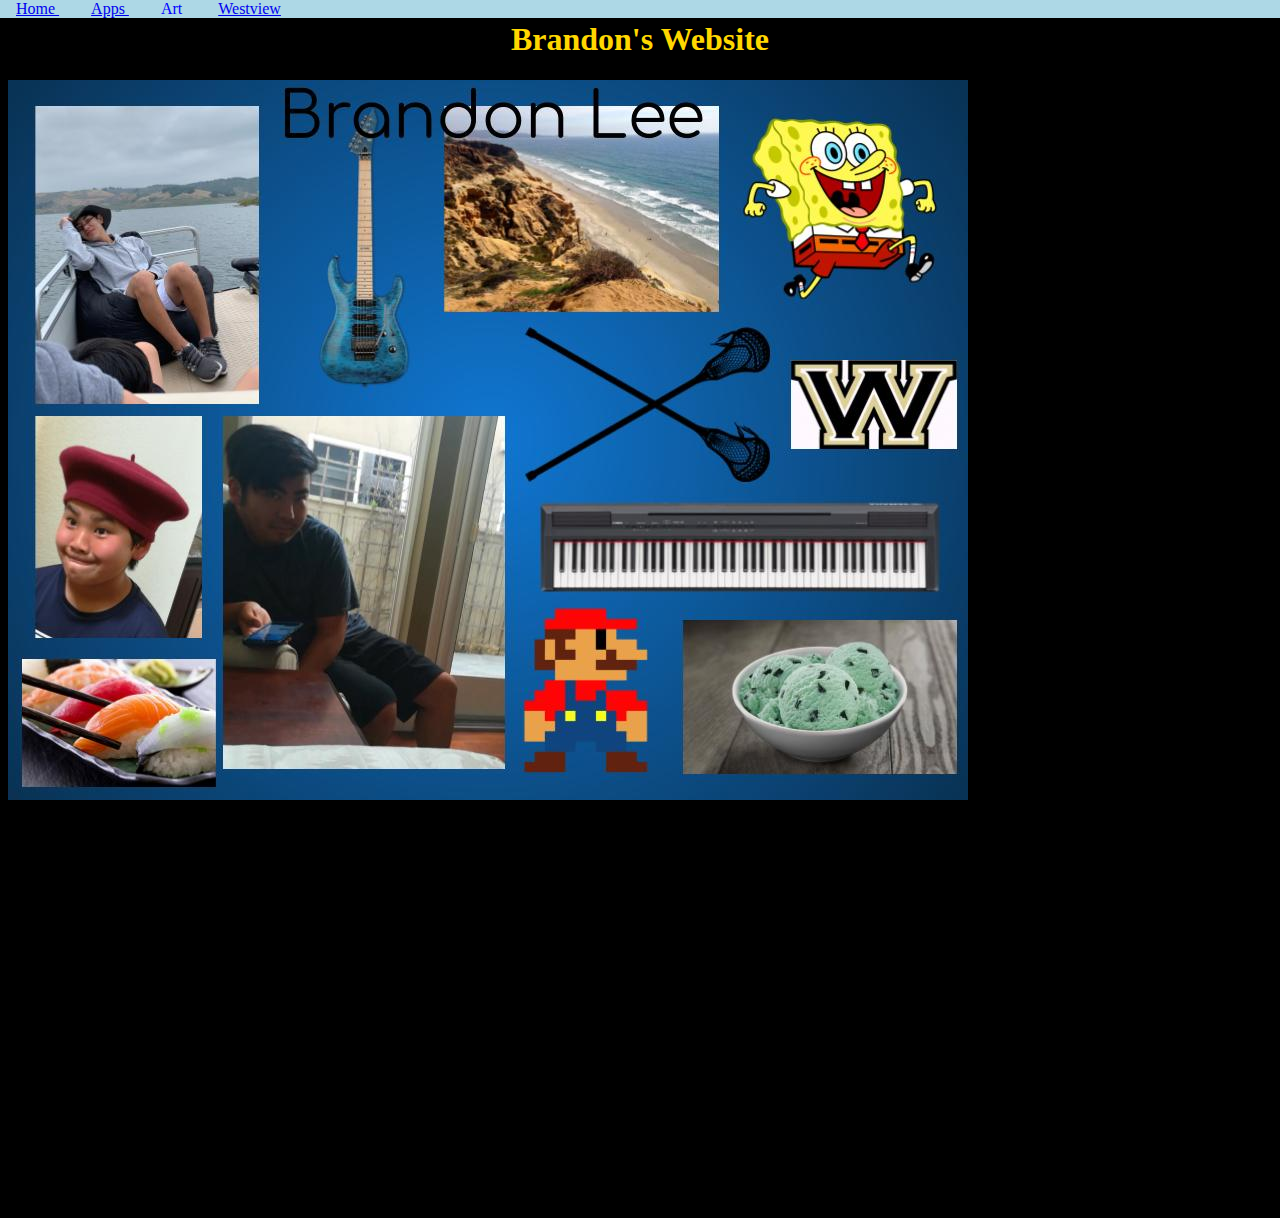
==== index.html @ fee62916 "changed home link to index.html" ====
<!DOCTYPE html>
<html lang="en">
<head>
	<meta charset="UTF-8">
	<meta name="viewport" content="width=device-width, initial-scale=">
	<title></title>
</head>
<body>
	
	<h1> Brandon's Website </h1>
	
	<img src="Brandon Lee Personal Artifact.jpg">
	 <ul>
    <li> <a href="index.html"> Home </a></li>
    <li> <a href="game.html"> Apps </a>  </li>
    <li> Art </li>
    <li><a href="https://www.powayusd.com/en-US/Schools/HS/WVHS/Home"> Westview </a></li>
  </ul>
	
</body>
	
	<iframe src="https://scratch.mit.edu/projects/426578877/embed" allowtransparency="true" width="485" height="402" frameborder="0" scrolling="no" allowfullscreen></iframe>
	
<style>
h1 {
	color: gold;
	text-align: center;
}

body {
	background-color: black;
}
	ul {
  list-style-type: none;
  margin: 0;
  padding: 0;
  overflow: hidden;
  background-color: lightblue;
  position: fixed;
  top: 0;
  width: 100%;
  left: 0;
}

li {
  display: block;
  width: 60px;
  padding: 8px 16px;
  color: blue;
  text-decoration: none;
  display: inline;
  text-align: center;
}
li a:hover {
  background-color: white;
}

<style>
</html>
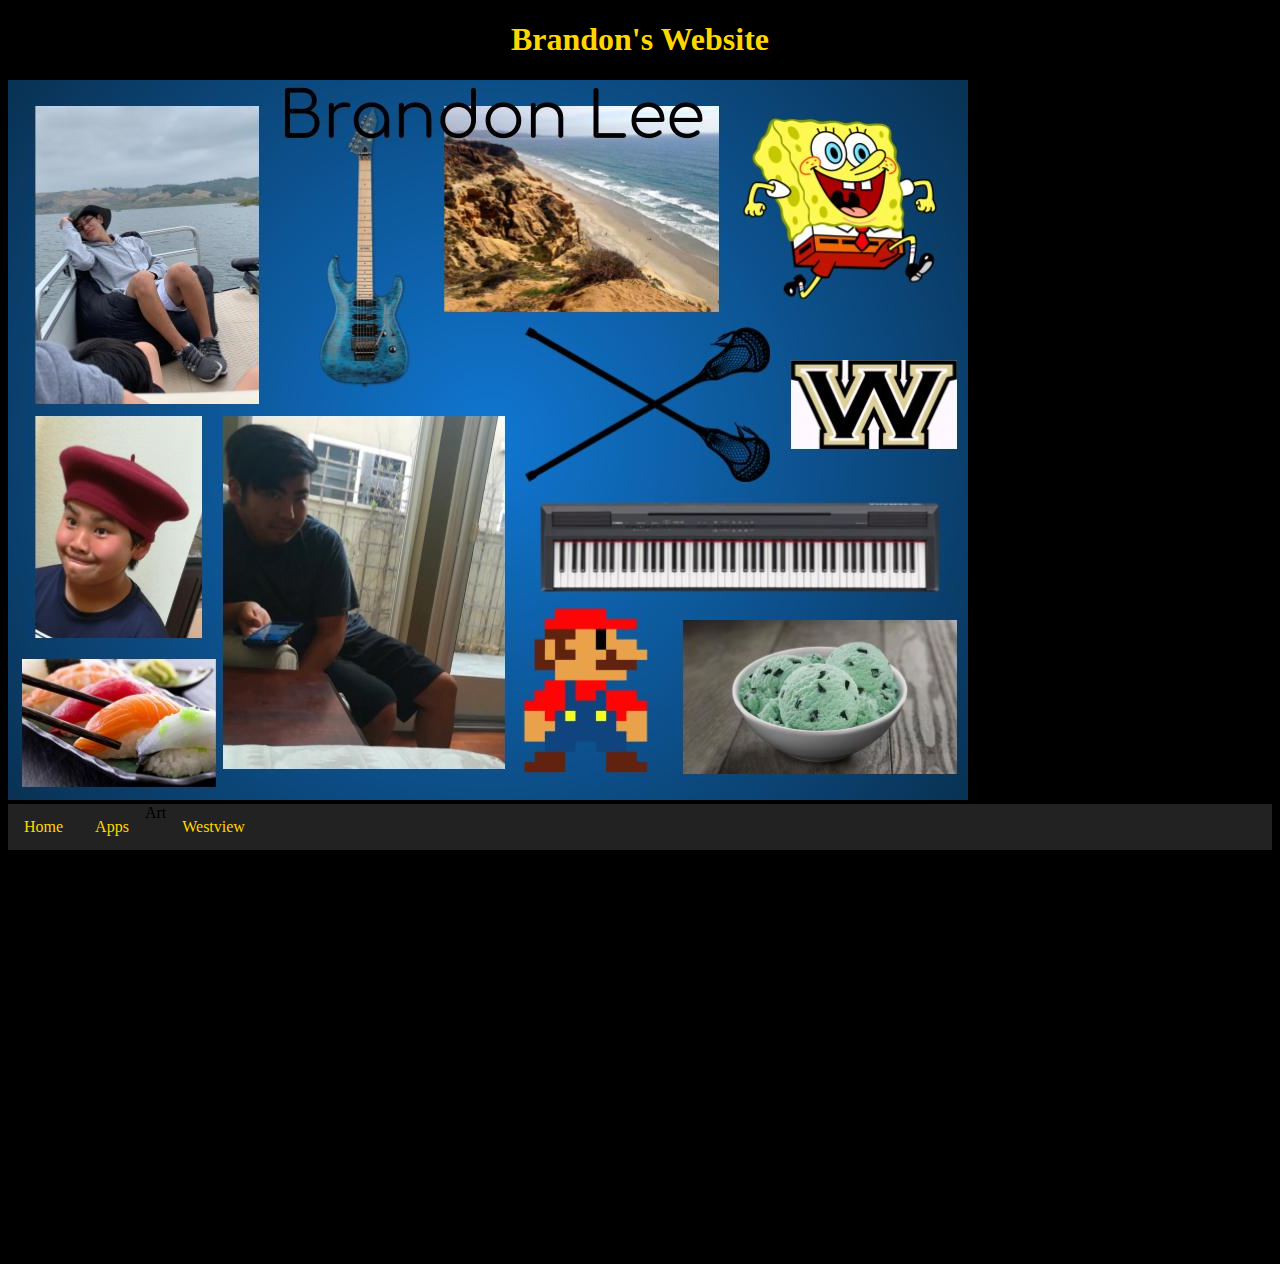
==== commit 2346ca1d: "Update index.html" ====
--- a/index.html
+++ b/index.html
@@ -35,24 +35,22 @@
   margin: 0;
   padding: 0;
   overflow: hidden;
-  background-color: lightblue;
-  position: fixed;
-  top: 0;
-  width: 100%;
-  left: 0;
+  background-color: #222;
 }
-
 li {
+   float: left;
+}
+li a{
   display: block;
-  width: 60px;
-  padding: 8px 16px;
-  color: blue;
+  color: gold;
+  text-align: center;
+  padding: 14px 16px;
+  float: left;
   text-decoration: none;
-  display: inline;
-  text-align: center;
+ 
 }
 li a:hover {
-  background-color: white;
+  background-color: #111;
 }
 
 <style>
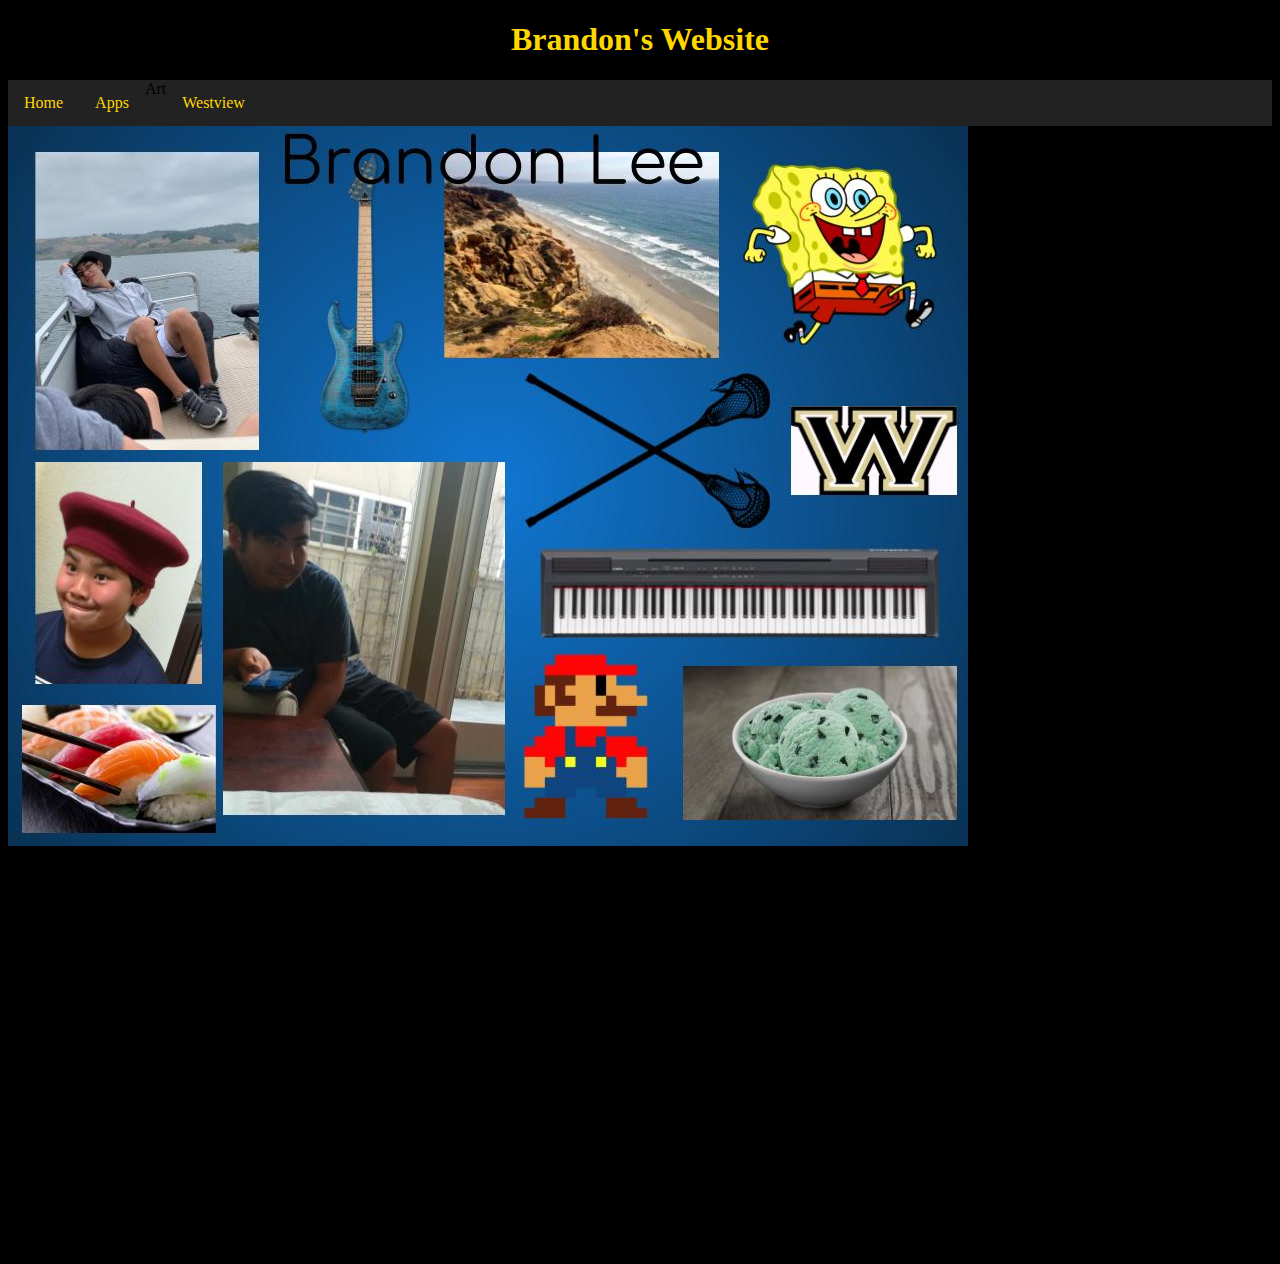
==== commit c351bf71: "Moved nav bar" ====
--- a/index.html
+++ b/index.html
@@ -8,14 +8,14 @@
 <body>
 	
 	<h1> Brandon's Website </h1>
-	
-	<img src="Brandon Lee Personal Artifact.jpg">
 	 <ul>
     <li> <a href="index.html"> Home </a></li>
     <li> <a href="game.html"> Apps </a>  </li>
     <li> Art </li>
     <li><a href="https://www.powayusd.com/en-US/Schools/HS/WVHS/Home"> Westview </a></li>
   </ul>
+	<img src="Brandon Lee Personal Artifact.jpg">
+	
 	
 </body>
 	
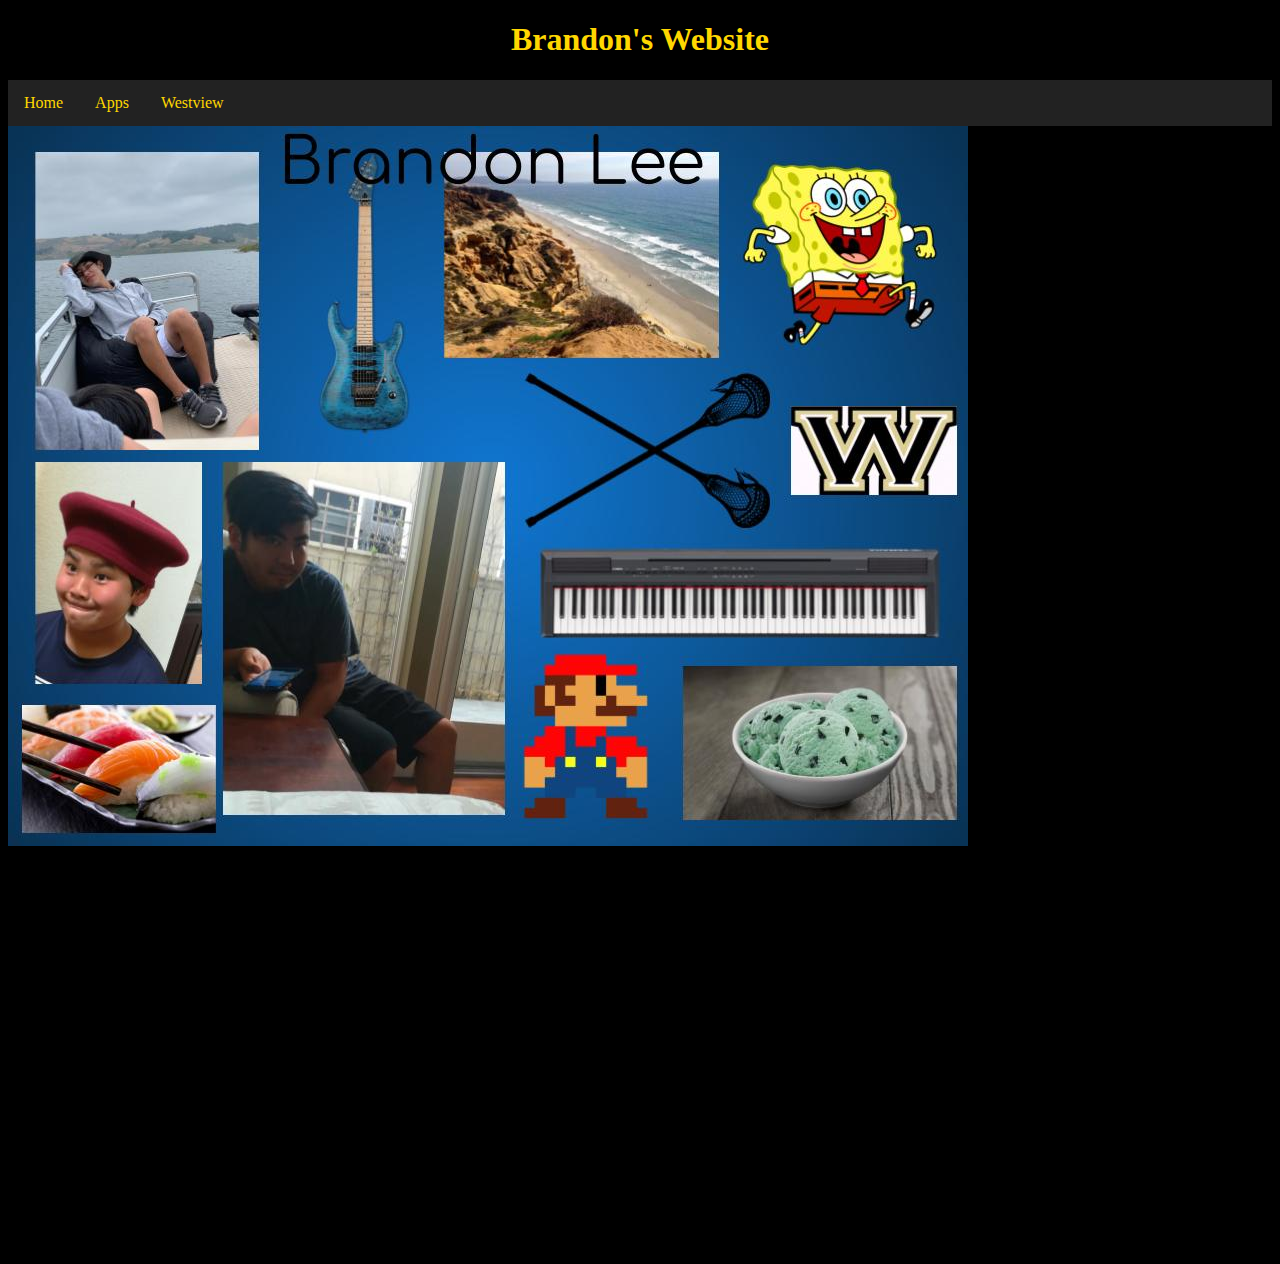
==== commit bc24a8de: "Update index.html" ====
--- a/index.html
+++ b/index.html
@@ -11,7 +11,6 @@
 	 <ul>
     <li> <a href="index.html"> Home </a></li>
     <li> <a href="game.html"> Apps </a>  </li>
-    <li> Art </li>
     <li><a href="https://www.powayusd.com/en-US/Schools/HS/WVHS/Home"> Westview </a></li>
   </ul>
 	<img src="Brandon Lee Personal Artifact.jpg">
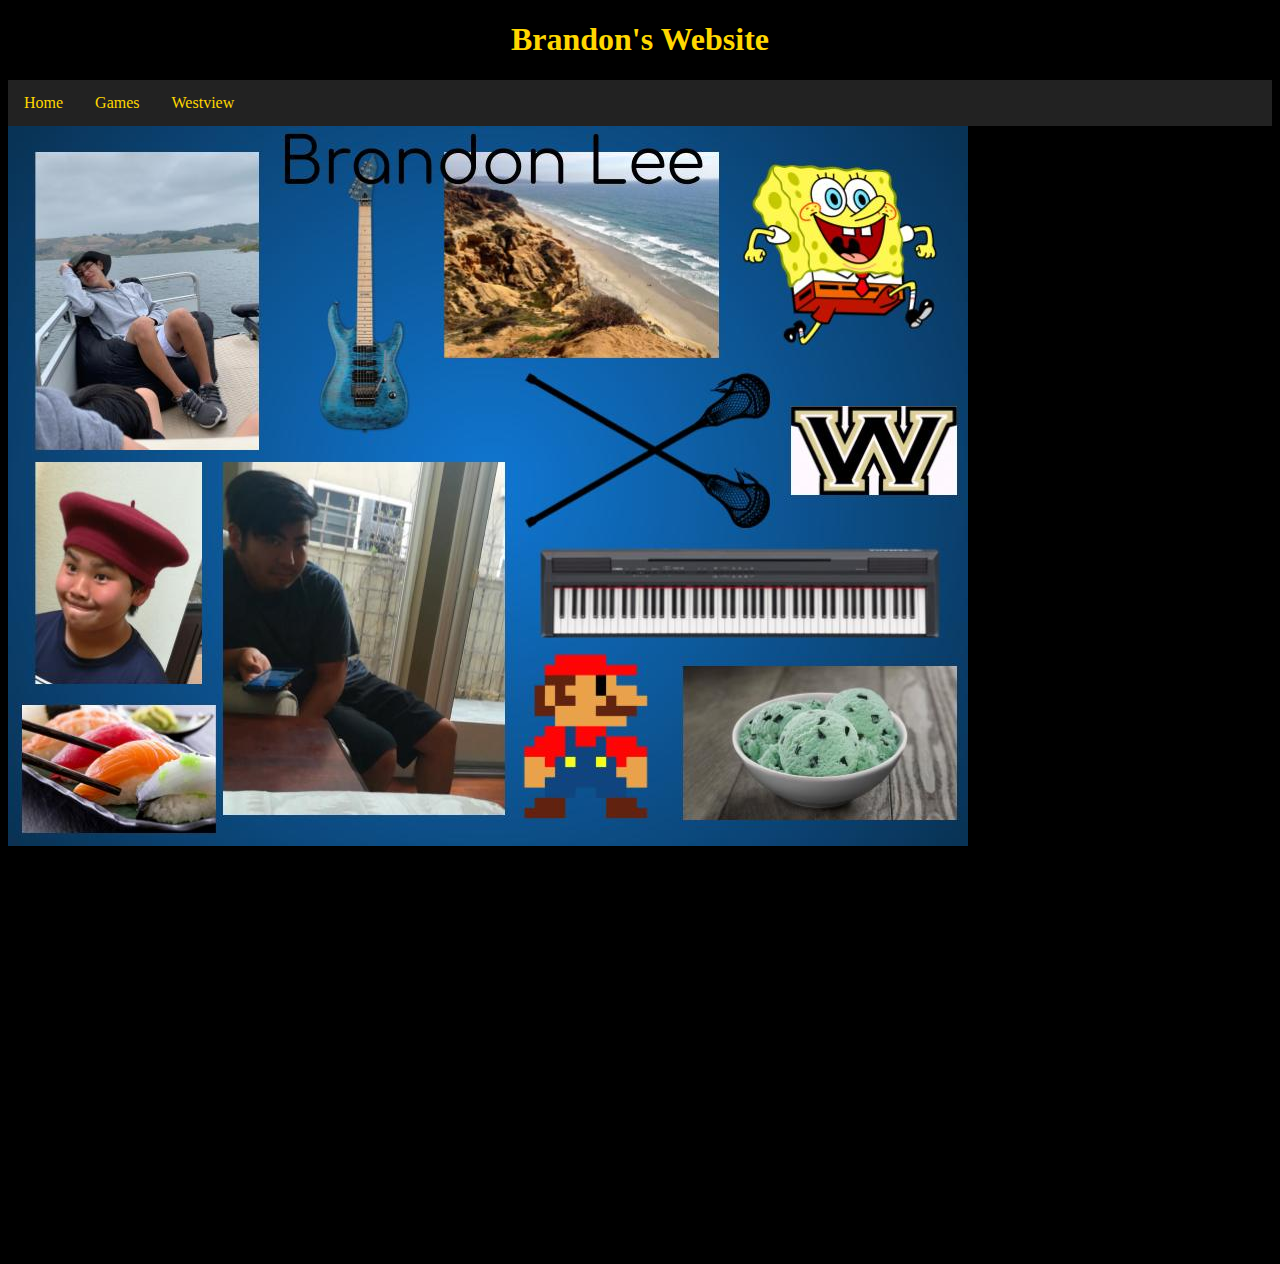
==== commit fb5c163f: "Update index.html" ====
--- a/index.html
+++ b/index.html
@@ -10,7 +10,7 @@
 	<h1> Brandon's Website </h1>
 	 <ul>
     <li> <a href="index.html"> Home </a></li>
-    <li> <a href="game.html"> Apps </a>  </li>
+    <li> <a href="game.html"> Games </a>  </li>
     <li><a href="https://www.powayusd.com/en-US/Schools/HS/WVHS/Home"> Westview </a></li>
   </ul>
 	<img src="Brandon Lee Personal Artifact.jpg">
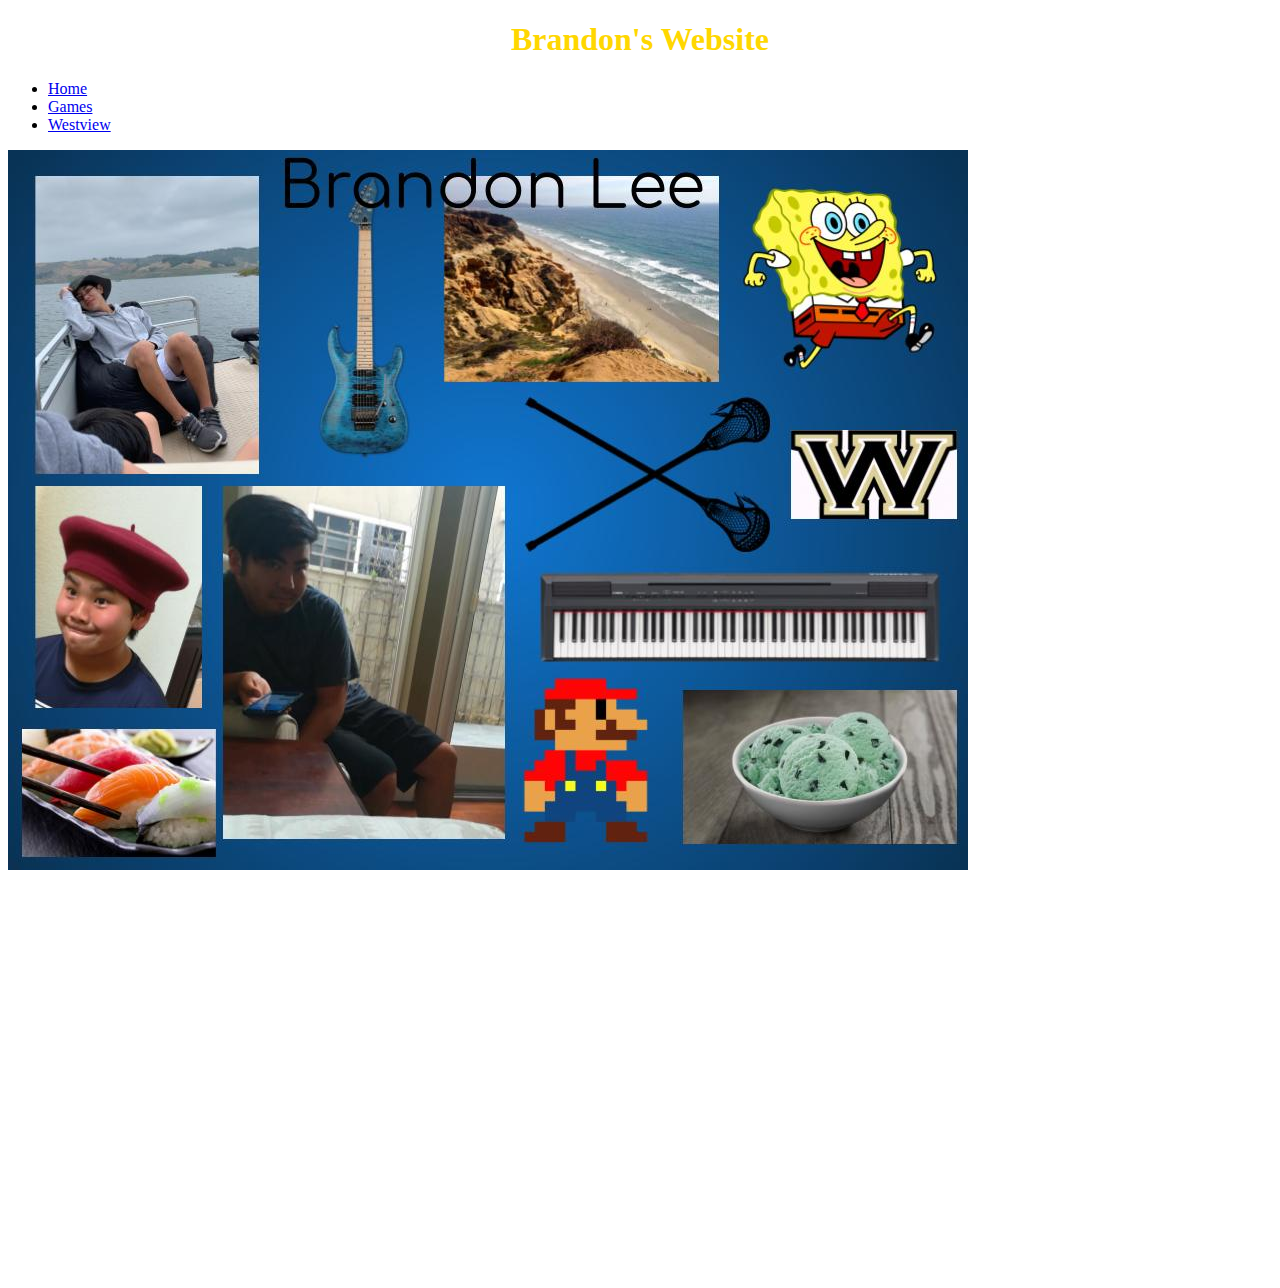
==== commit b55f4103: "For CSS" ====
--- a/index.html
+++ b/index.html
@@ -26,31 +26,6 @@
 	text-align: center;
 }
 
-body {
-	background-color: black;
-}
-	ul {
-  list-style-type: none;
-  margin: 0;
-  padding: 0;
-  overflow: hidden;
-  background-color: #222;
-}
-li {
-   float: left;
-}
-li a{
-  display: block;
-  color: gold;
-  text-align: center;
-  padding: 14px 16px;
-  float: left;
-  text-decoration: none;
- 
-}
-li a:hover {
-  background-color: #111;
-}
 
 <style>
 </html>
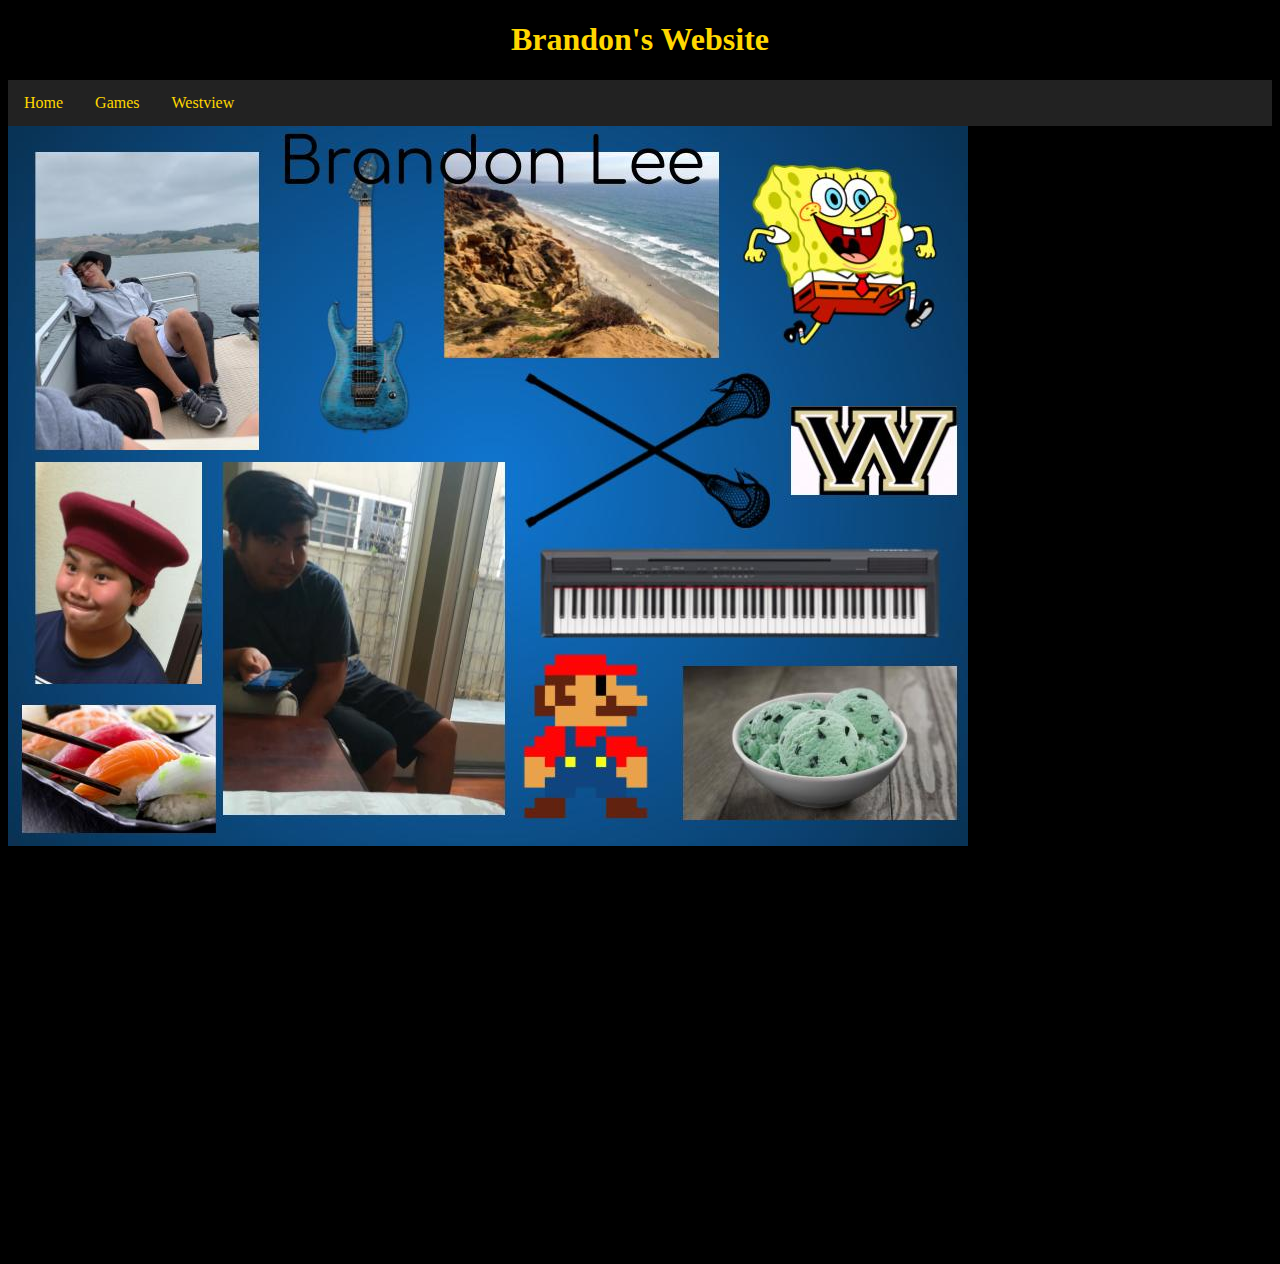
==== commit bb2ed33e: "added CSS link" ====
--- a/index.html
+++ b/index.html
@@ -1,6 +1,7 @@
 <!DOCTYPE html>
 <html lang="en">
 <head>
+	<link rel="stylesheet" href="style.css">
 	<meta charset="UTF-8">
 	<meta name="viewport" content="width=device-width, initial-scale=">
 	<title></title>
--- a/style.css
+++ b/style.css
@@ -0,0 +1,25 @@
+body {
+	background-color: black;
+}
+	ul {
+  list-style-type: none;
+  margin: 0;
+  padding: 0;
+  overflow: hidden;
+  background-color: #222;
+}
+li {
+   float: left;
+}
+li a{
+  display: block;
+  color: gold;
+  text-align: center;
+  padding: 14px 16px;
+  float: left;
+  text-decoration: none;
+ 
+}
+li a:hover {
+  background-color: #111;
+}
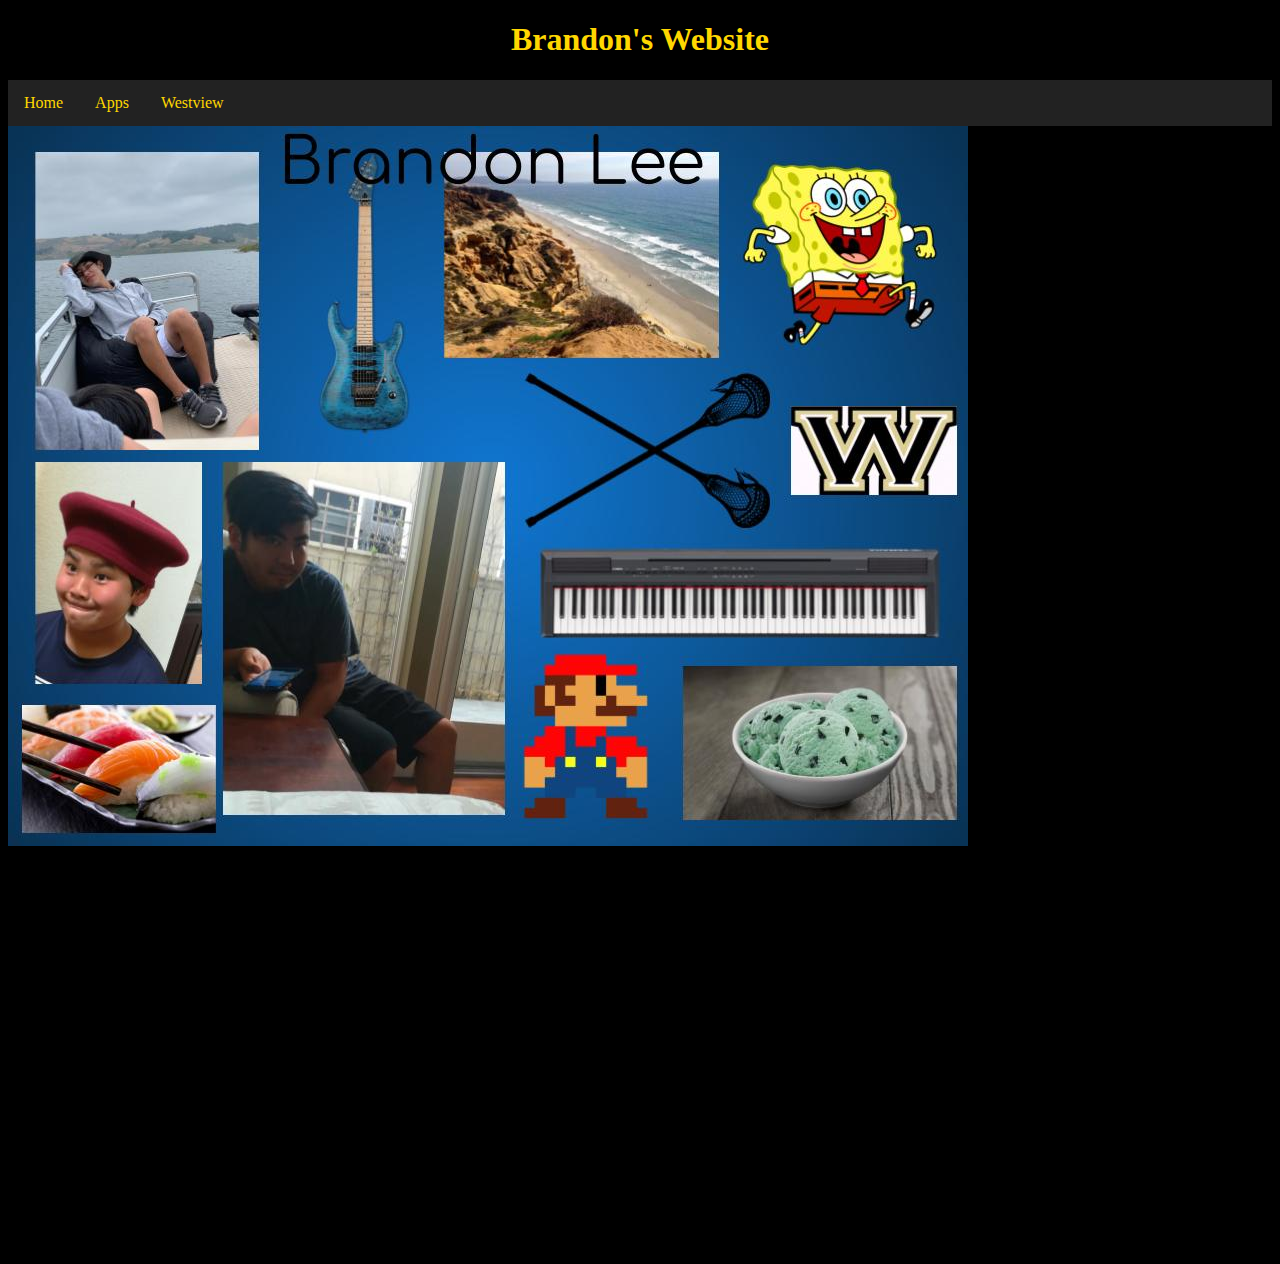
==== commit 4ef1006e: "Update index.html" ====
--- a/index.html
+++ b/index.html
@@ -11,7 +11,7 @@
 	<h1> Brandon's Website </h1>
 	 <ul>
     <li> <a href="index.html"> Home </a></li>
-    <li> <a href="game.html"> Games </a>  </li>
+    <li> <a href="game.html"> Apps </a>  </li>
     <li><a href="https://www.powayusd.com/en-US/Schools/HS/WVHS/Home"> Westview </a></li>
   </ul>
 	<img src="Brandon Lee Personal Artifact.jpg">
